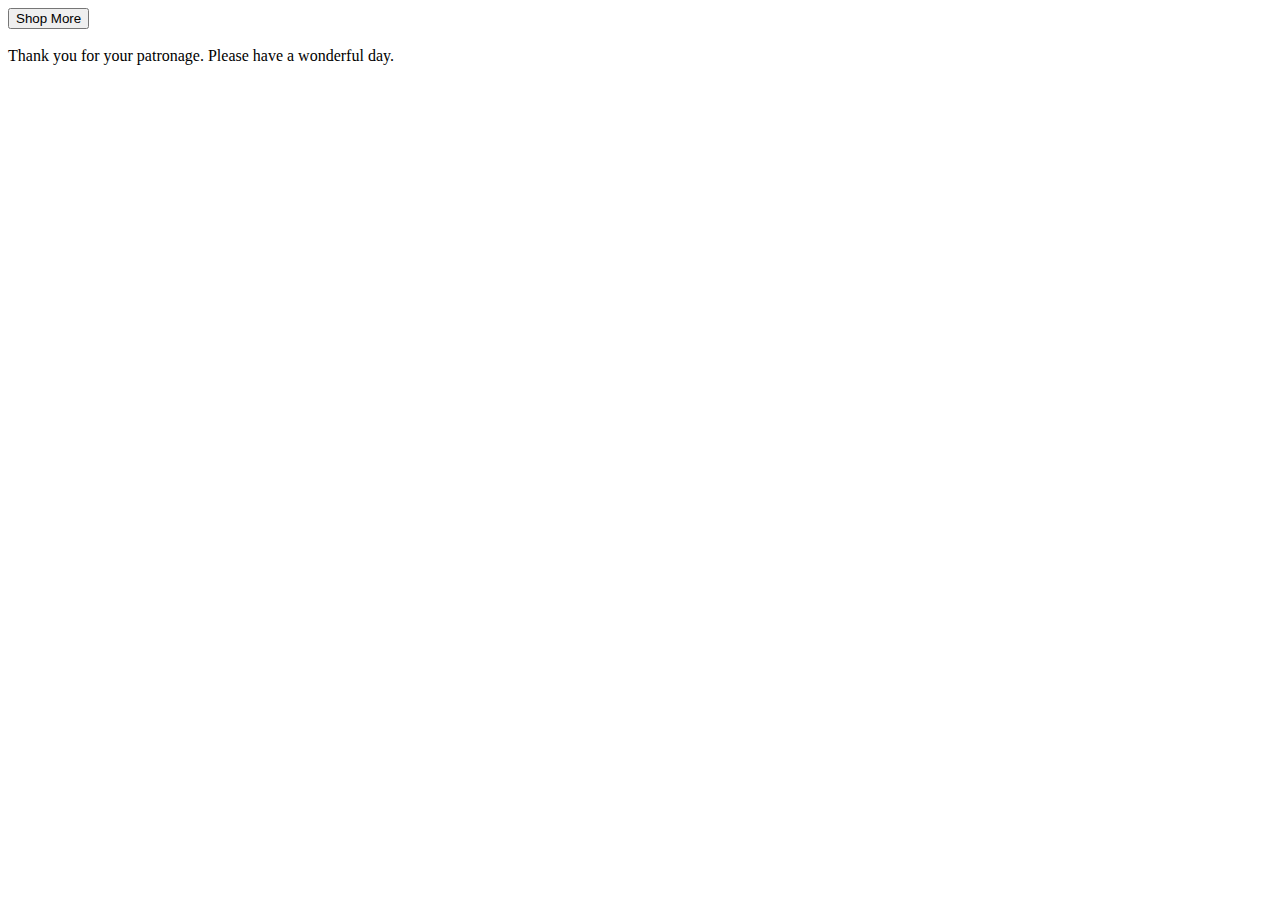
==== checkout.html @ 9fcbd64f "Create checkout.html" ====
<html>
	<html>
	<head>
		<title>Ve-Getable | Home</title>
		<script type="text/javascript" src="vegetables_functions.js"></script>		
		<script type="text/javascript" src="vegetables.json"></script>
	</head>
	
	<body>
		<div id="wrapper">
			<button onclick="window.location.href='./index.html'">Shop More</button><br><br>
			<div id="content">
				Thank you for your patronage.  Please have a wonderful day.
			</div>
			
		</div>
	</body>


</html>
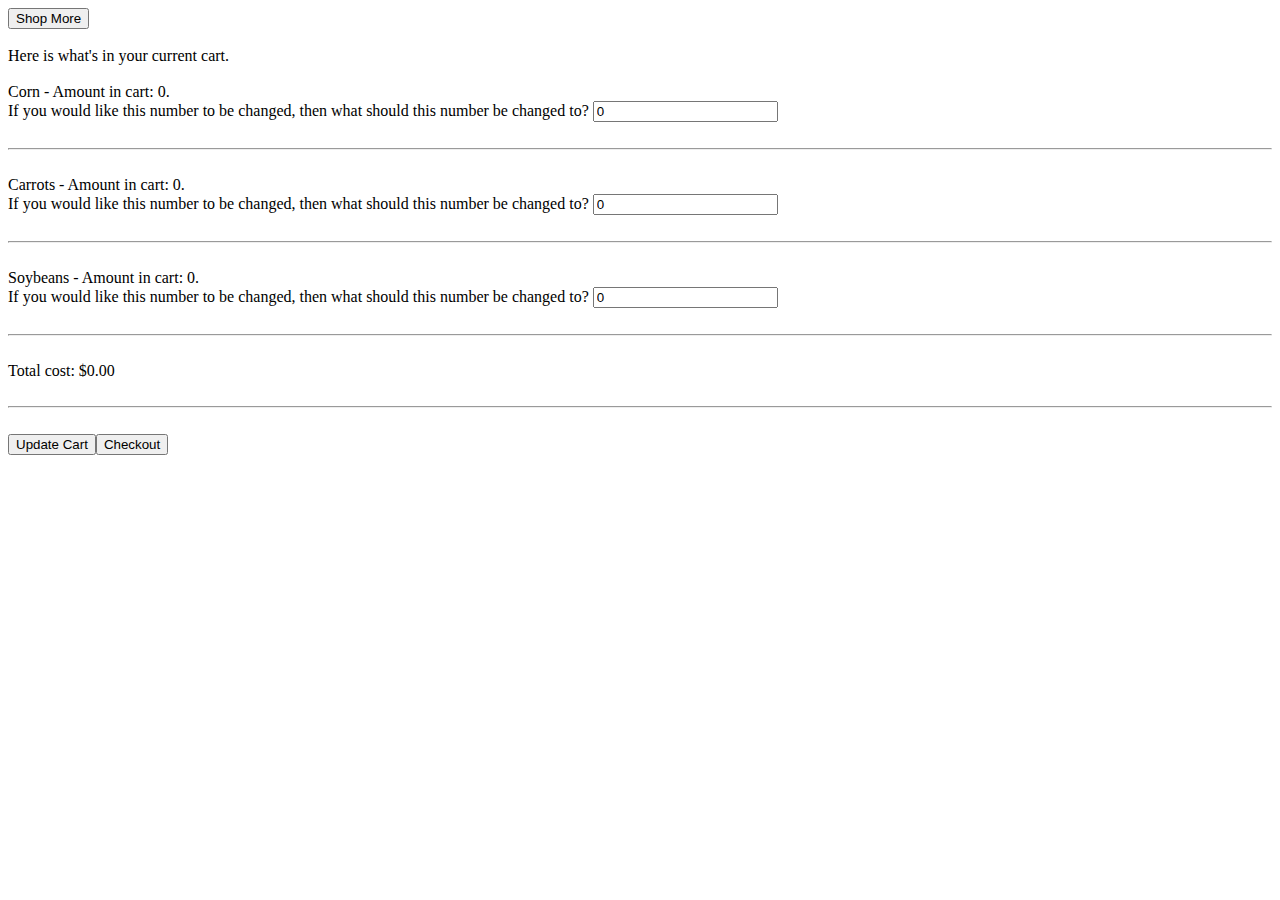
==== commit 97e5e247: "Update checkout.html" ====
--- a/checkout.html
+++ b/checkout.html
@@ -1,16 +1,16 @@
 <html>
-	<html>
 	<head>
 		<title>Ve-Getable | Home</title>
 		<script type="text/javascript" src="vegetables_functions.js"></script>		
 		<script type="text/javascript" src="vegetables.json"></script>
+		<link rel="stylesheet" type="text/css" href="vegetables.css" />
 	</head>
 	
-	<body>
+	<body onload="fill_content_my_cart();">
 		<div id="wrapper">
 			<button onclick="window.location.href='./index.html'">Shop More</button><br><br>
 			<div id="content">
-				Thank you for your patronage.  Please have a wonderful day.
+			
 			</div>
 			
 		</div>
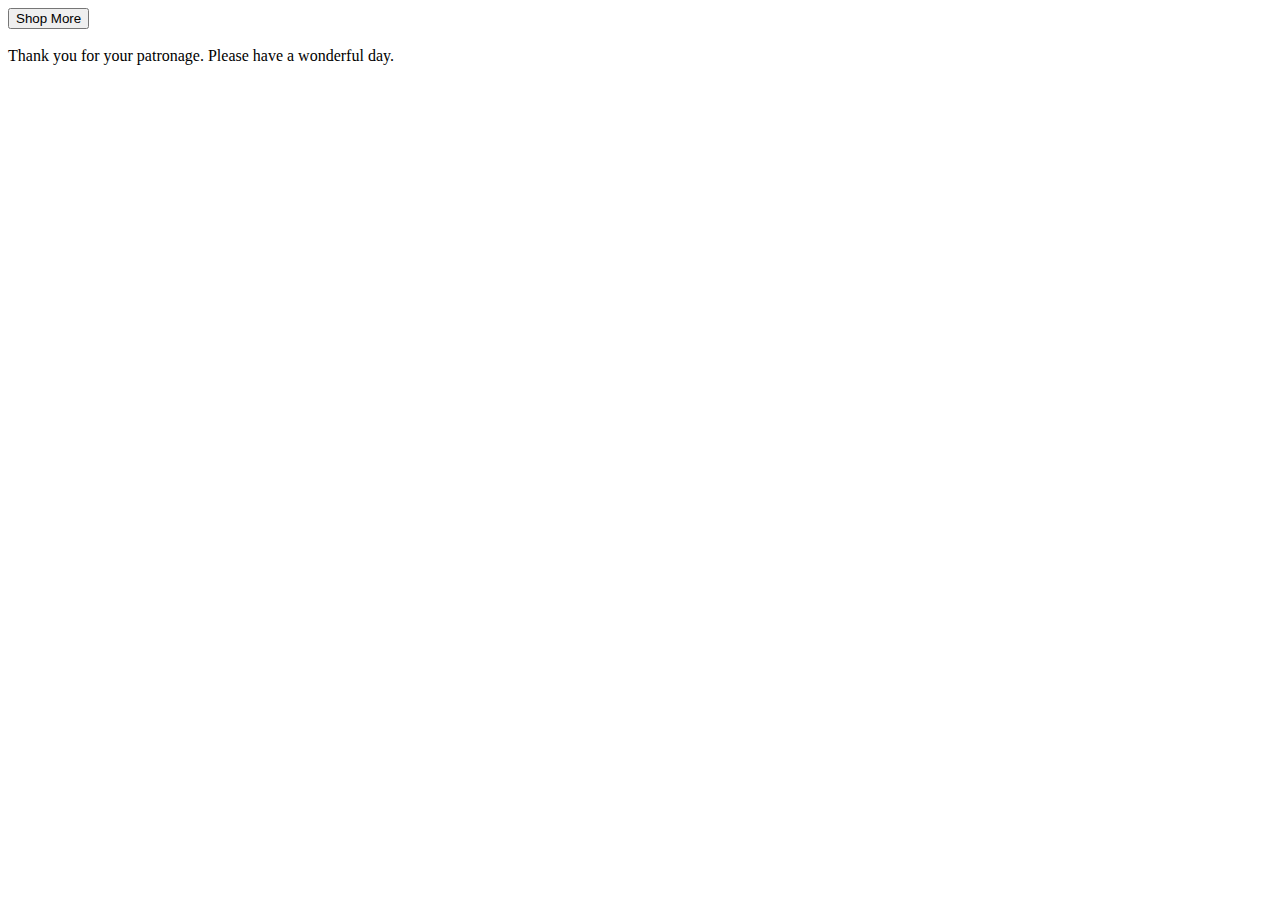
==== commit 818ee979: "Update checkout.html" ====
--- a/checkout.html
+++ b/checkout.html
@@ -1,4 +1,5 @@
 <html>
+	<html>
 	<head>
 		<title>Ve-Getable | Home</title>
 		<script type="text/javascript" src="vegetables_functions.js"></script>		
@@ -6,11 +7,11 @@
 		<link rel="stylesheet" type="text/css" href="vegetables.css" />
 	</head>
 	
-	<body onload="fill_content_my_cart();">
+	<body>
 		<div id="wrapper">
 			<button onclick="window.location.href='./index.html'">Shop More</button><br><br>
 			<div id="content">
-			
+				Thank you for your patronage.  Please have a wonderful day.
 			</div>
 			
 		</div>
